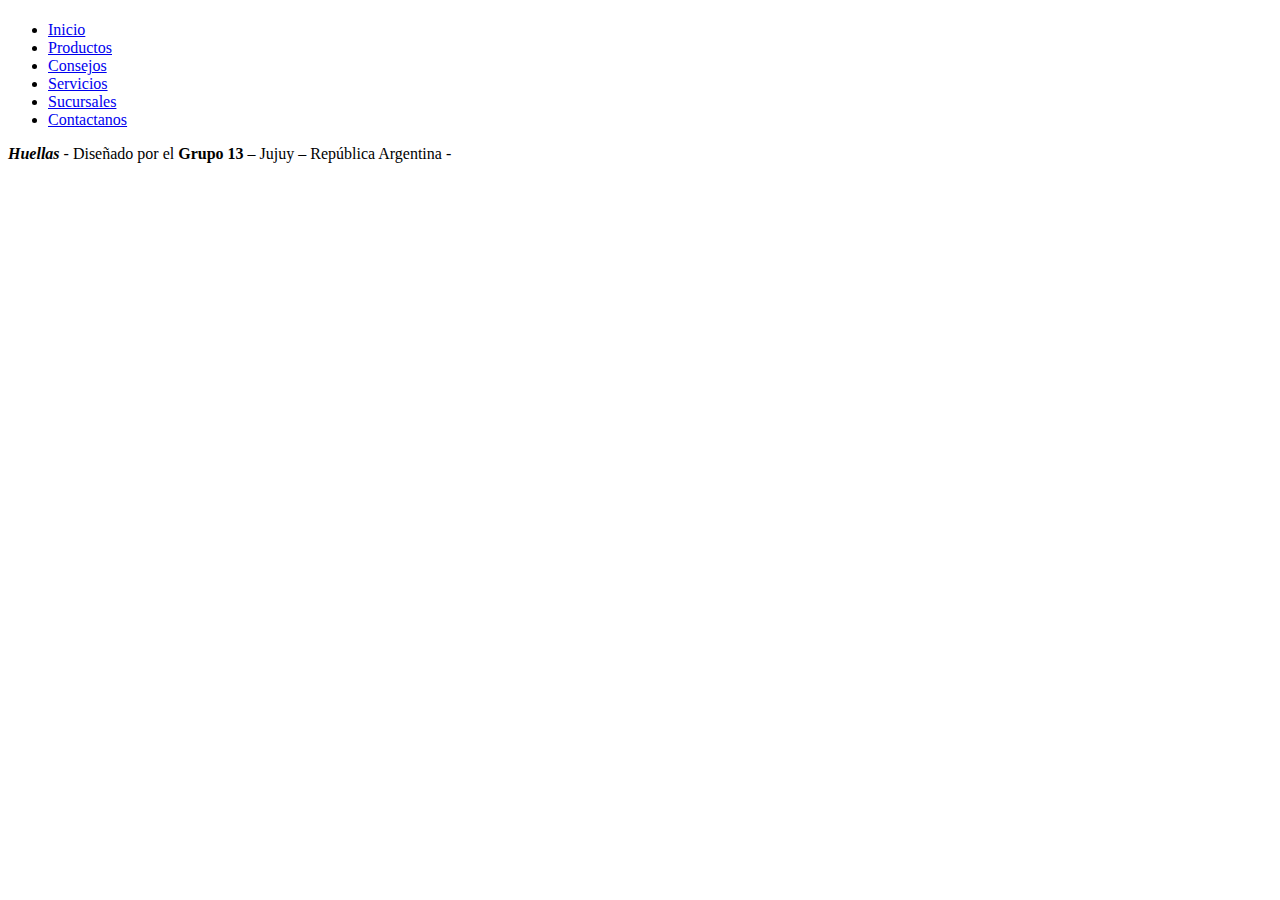
==== tp2-Grupo13/src/main/resources/templates/consejos.html @ 4ff8c5e2 "Creación de archivos HTML+seccion de navegación- Jonathan R.M" ====
<!DOCTYPE html>
<html>
<head>
<meta charset="UTF-8">
<title>Consejos de Salud</title>
</head>
<body>
	<header>
		<h1></h1>
	</header>

	<nav>
		<ul>
			<li><a href="./index.html">Inicio</a></li>
			<li><a href="./productos.html">Productos</a></li>
			<li><a href="./consejos.html">Consejos</a></li>
			<li><a href="./servicios.html">Servicios</a></li>
			<li><a href="./sucursales.html">Sucursales</a></li>
			<li><a href="./contacto.html">Contactanos</a></li>
		</ul>
	</nav>

	<section>
		
	</section>
	
	<aside>
	</aside>
	
	<footer>
		<p><strong><em>Huellas</em></strong> - Diseñado por el <strong>Grupo 13</strong> – Jujuy – República Argentina - </p>
	</footer>
</body>
</html>
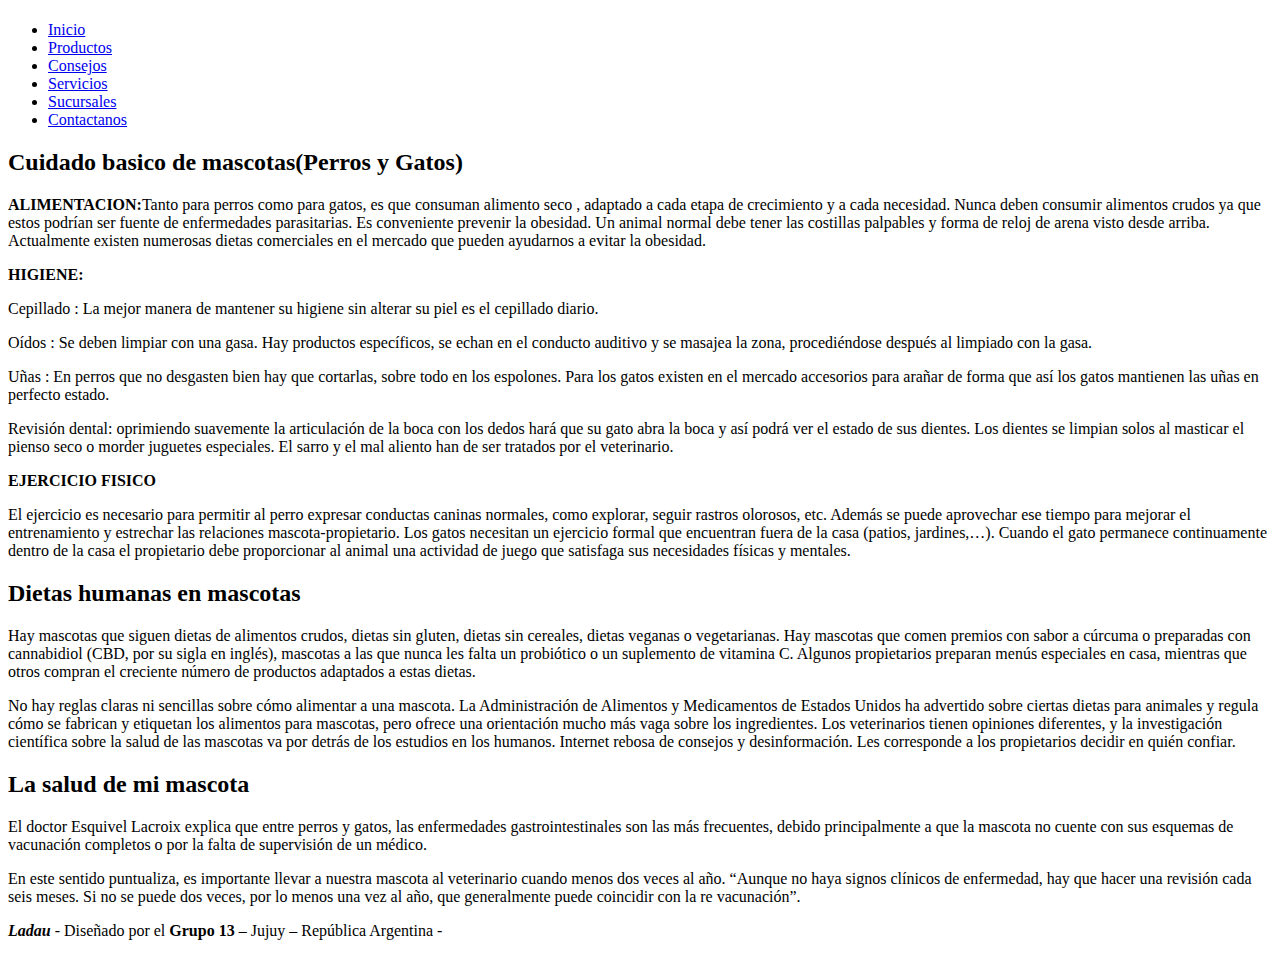
==== commit 2986a3f4: "Cambio nombre empresa,desarrollo html consejos" ====
--- a/tp2-Grupo13/src/main/resources/templates/consejos.html
+++ b/tp2-Grupo13/src/main/resources/templates/consejos.html
@@ -21,14 +21,98 @@
 	</nav>
 
 	<section>
-		
+		<article>
+			<h2>Cuidado basico de mascotas(Perros y Gatos)</h2>
+			<p>
+				<strong>ALIMENTACION:</strong>Tanto para perros como para gatos, es
+				que consuman alimento seco , adaptado a cada etapa de crecimiento y
+				a cada necesidad. Nunca deben consumir alimentos crudos ya que estos
+				podrían ser fuente de enfermedades parasitarias. Es conveniente
+				prevenir la obesidad. Un animal normal debe tener las costillas
+				palpables y forma de reloj de arena visto desde arriba. Actualmente
+				existen numerosas dietas comerciales en el mercado que pueden
+				ayudarnos a evitar la obesidad.
+			</p>
+
+			<p>
+
+				<strong>HIGIENE:</strong>
+			<p>Cepillado : La mejor manera de mantener su higiene sin alterar
+				su piel es el cepillado diario.</p>
+
+			<p>Oídos : Se deben limpiar con una gasa. Hay productos
+				específicos, se echan en el conducto auditivo y se masajea la zona,
+				procediéndose después al limpiado con la gasa.</p>
+
+			<p>Uñas : En perros que no desgasten bien hay que cortarlas,
+				sobre todo en los espolones. Para los gatos existen en el mercado
+				accesorios para arañar de forma que así los gatos mantienen las uñas
+				en perfecto estado.</p>
+
+			<p>Revisión dental: oprimiendo suavemente la articulación de la
+				boca con los dedos hará que su gato abra la boca y así podrá ver el
+				estado de sus dientes. Los dientes se limpian solos al masticar el
+				pienso seco o morder juguetes especiales. El sarro y el mal aliento
+				han de ser tratados por el veterinario.</p>
+
+
+
+			<p>
+				<strong>EJERCICIO FISICO</strong>
+			<p>El ejercicio es necesario para permitir al perro expresar
+				conductas caninas normales, como explorar, seguir rastros olorosos,
+				etc. Además se puede aprovechar ese tiempo para mejorar el
+				entrenamiento y estrechar las relaciones mascota-propietario. Los
+				gatos necesitan un ejercicio formal que encuentran fuera de la casa
+				(patios, jardines,…). Cuando el gato permanece continuamente dentro
+				de la casa el propietario debe proporcionar al animal una actividad
+				de juego que satisfaga sus necesidades físicas y mentales.</p>
+
+		</article>
+		<article>
+			<h2>Dietas humanas en mascotas</h2>
+			<p>Hay mascotas que siguen dietas de alimentos crudos, dietas sin
+				gluten, dietas sin cereales, dietas veganas o vegetarianas. Hay
+				mascotas que comen premios con sabor a cúrcuma o preparadas con
+				cannabidiol (CBD, por su sigla en inglés), mascotas a las que nunca
+				les falta un probiótico o un suplemento de vitamina C. Algunos
+				propietarios preparan menús especiales en casa, mientras que otros
+				compran el creciente número de productos adaptados a estas dietas.</p>
+			<p>No hay reglas claras ni sencillas sobre cómo alimentar a una
+				mascota. La Administración de Alimentos y Medicamentos de Estados
+				Unidos ha advertido sobre ciertas dietas para animales y regula cómo
+				se fabrican y etiquetan los alimentos para mascotas, pero ofrece una
+				orientación mucho más vaga sobre los ingredientes. Los veterinarios
+				tienen opiniones diferentes, y la investigación científica sobre la
+				salud de las mascotas va por detrás de los estudios en los humanos.
+				Internet rebosa de consejos y desinformación. Les corresponde a los
+				propietarios decidir en quién confiar.</p>
+		</article>
+
+		<article>
+			<h2>La salud de mi mascota</h2>
+			<p>El doctor Esquivel Lacroix explica que entre perros y gatos,
+				las enfermedades gastrointestinales son las más frecuentes, debido
+				principalmente a que la mascota no cuente con sus esquemas de
+				vacunación completos o por la falta de supervisión de un médico.</p>
+			<p>
+				En este sentido puntualiza, es importante llevar a nuestra
+				mascota al veterinario cuando menos dos veces al año. “Aunque no
+				haya signos clínicos de enfermedad, hay que hacer una revisión cada
+				seis meses. Si no se puede dos veces, por lo menos una vez al año,
+				que generalmente puede coincidir con la re vacunación”.</p>
+		</article>
+
+
 	</section>
-	
-	<aside>
-	</aside>
-	
+
+	<aside></aside>
+
 	<footer>
-		<p><strong><em>Huellas</em></strong> - Diseñado por el <strong>Grupo 13</strong> – Jujuy – República Argentina - </p>
+		<p>
+			<strong><em>Ladau</em></strong> - Diseñado por el <strong>Grupo
+				13</strong> – Jujuy – República Argentina -
+		</p>
 	</footer>
 </body>
 </html>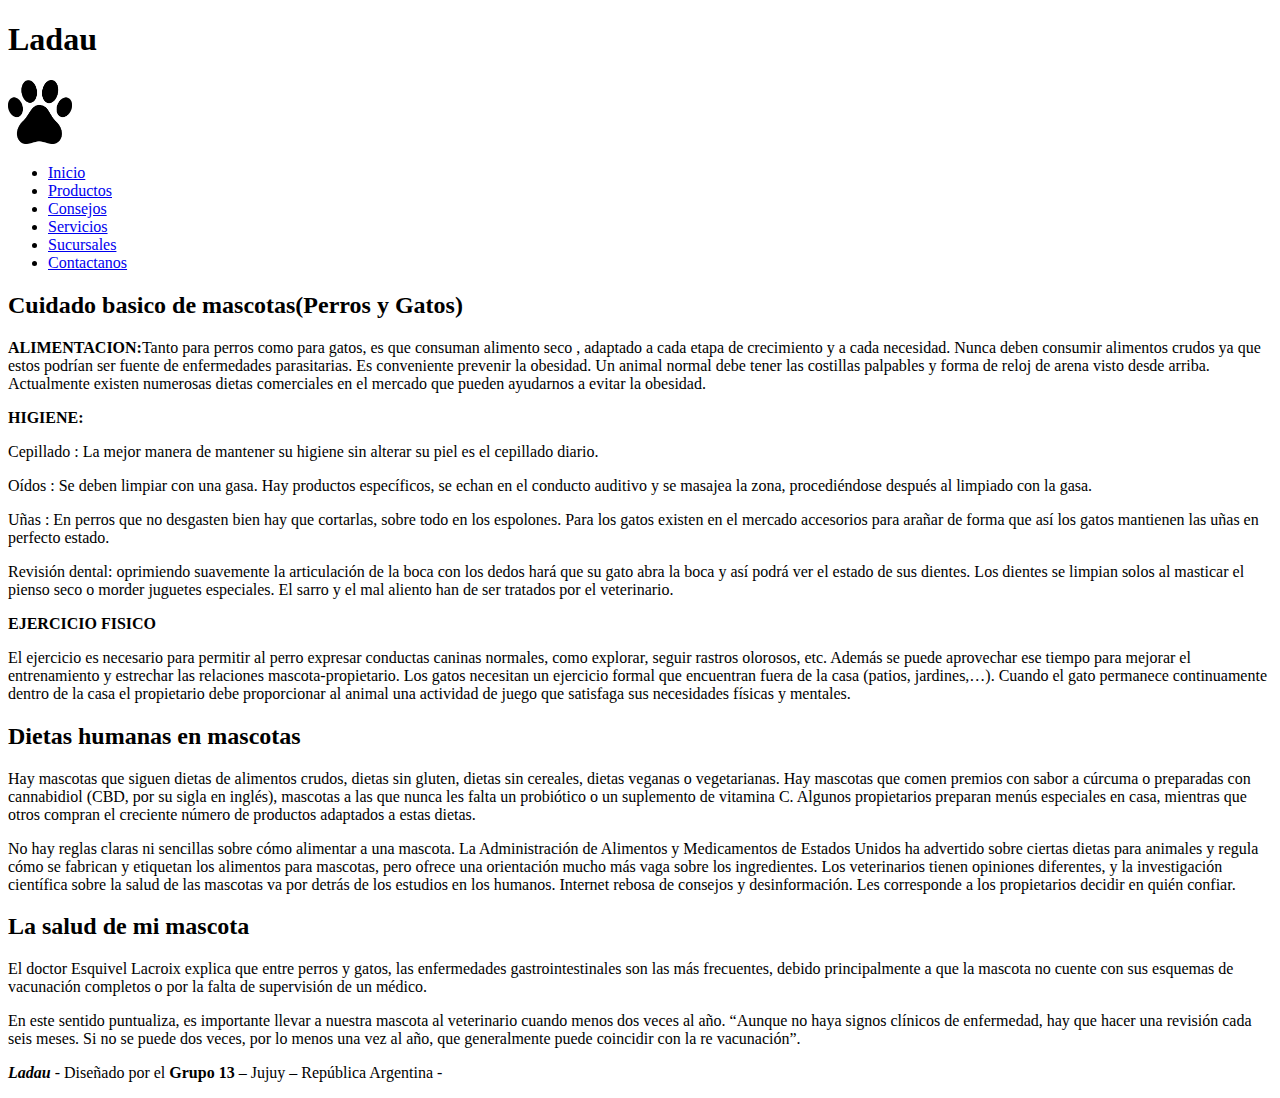
==== commit 8a8947bf: "Se agrega titulo e imagen en el HEADER" ====
--- a/tp2-Grupo13/src/main/resources/templates/consejos.html
+++ b/tp2-Grupo13/src/main/resources/templates/consejos.html
@@ -6,7 +6,8 @@
 </head>
 <body>
 	<header>
-		<h1></h1>
+		<h1>Ladau</h1>
+		<img src="../static/images/huella.png" alt="icono de las huellas de una mascota" tittle="Huella de animal" width="64" height="64">
 	</header>
 
 	<nav>
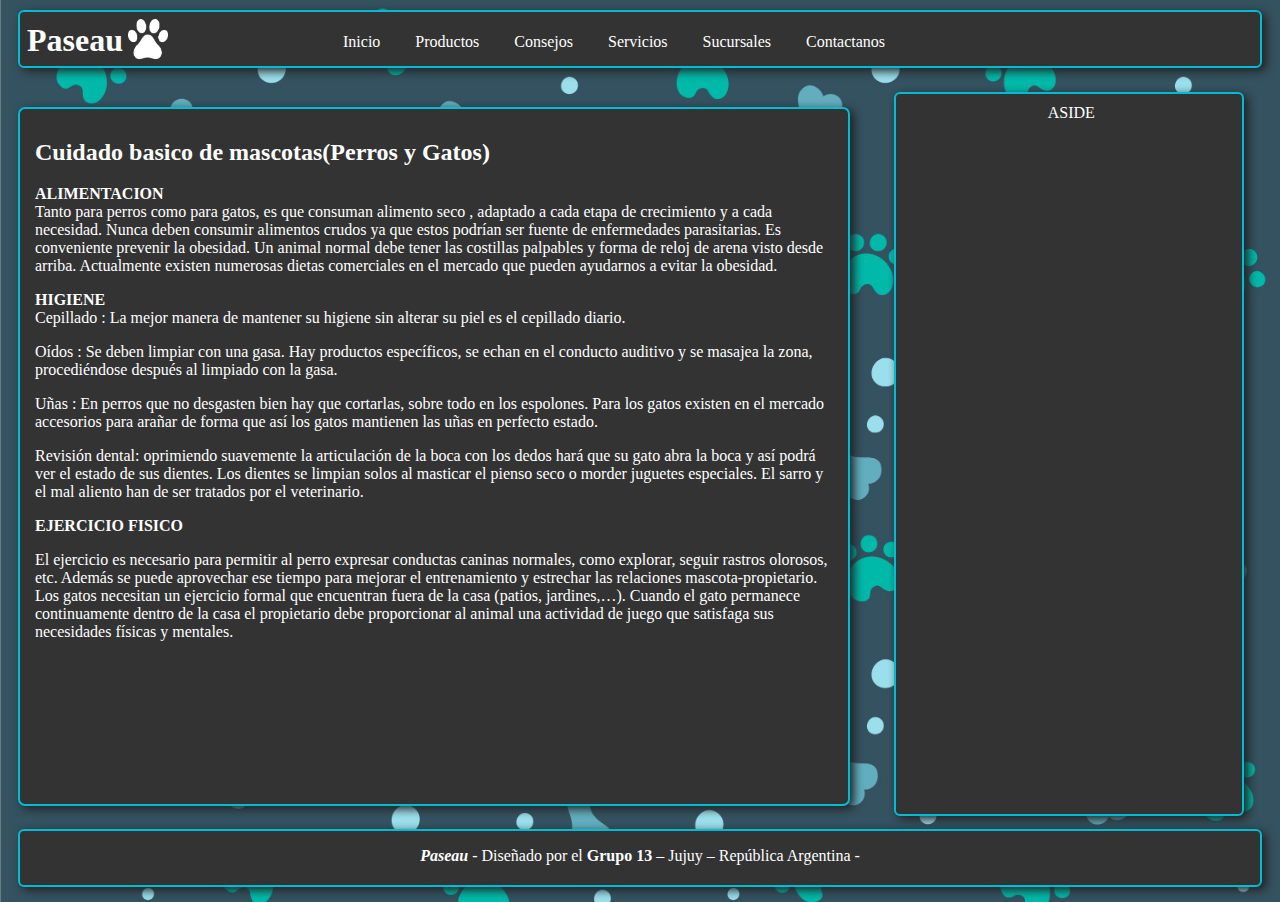
==== commit 0d4810f0: "Integración CSS en todos los HTML" ====
--- a/tp2-Grupo13/src/main/resources/templates/consejos.html
+++ b/tp2-Grupo13/src/main/resources/templates/consejos.html
@@ -3,117 +3,92 @@
 <head>
 <meta charset="UTF-8">
 <title>Consejos de Salud</title>
+<link rel="stylesheet" href="../static/css/estilo.css"/>
 </head>
 <body>
-	<header>
-		<h1>Ladau</h1>
-		<img src="../static/images/huella.png" alt="icono de las huellas de una mascota" tittle="Huella de animal" width="64" height="64">
-	</header>
 
-	<nav>
-		<ul>
-			<li><a href="./index.html">Inicio</a></li>
-			<li><a href="./productos.html">Productos</a></li>
-			<li><a href="./consejos.html">Consejos</a></li>
-			<li><a href="./servicios.html">Servicios</a></li>
-			<li><a href="./sucursales.html">Sucursales</a></li>
-			<li><a href="./contacto.html">Contactanos</a></li>
-		</ul>
-	</nav>
+	<div class="grid-container">
+	<div class="grid-item grid-header">
+		<div id="logo">
+			<h1 id="tituloh">Paseau</h1>
+			<img id="huella" src="../static/images/huella.png">
+			
+				<nav>
+				<ul>
+				<li><a  class="active" href="./index.html">Inicio</a></li>
+				<li><a href="./productos.html">Productos</a></li>
+				<li><a href="./consejos.html">Consejos</a></li>
+				<li><a href="./servicios.html">Servicios</a></li>
+				<li><a href="./sucursales.html">Sucursales</a></li>
+				<li><a href="./contacto.html">Contactanos</a></li>
+			</ul>
+			</nav>
+		</div>
+	</div>
 
-	<section>
-		<article>
-			<h2>Cuidado basico de mascotas(Perros y Gatos)</h2>
-			<p>
-				<strong>ALIMENTACION:</strong>Tanto para perros como para gatos, es
-				que consuman alimento seco , adaptado a cada etapa de crecimiento y
-				a cada necesidad. Nunca deben consumir alimentos crudos ya que estos
-				podrían ser fuente de enfermedades parasitarias. Es conveniente
-				prevenir la obesidad. Un animal normal debe tener las costillas
-				palpables y forma de reloj de arena visto desde arriba. Actualmente
-				existen numerosas dietas comerciales en el mercado que pueden
-				ayudarnos a evitar la obesidad.
-			</p>
+	<div class="grid-item grid-main">
+		<section class="article-consejos">
+			<article >
+				<h2>Cuidado basico de mascotas(Perros y Gatos)</h2>
+				<p>
+					<strong>ALIMENTACION</strong><br>Tanto para perros como para gatos, es
+					que consuman alimento seco , adaptado a cada etapa de crecimiento y
+					a cada necesidad. Nunca deben consumir alimentos crudos ya que estos
+					podrían ser fuente de enfermedades parasitarias. Es conveniente
+					prevenir la obesidad. Un animal normal debe tener las costillas
+					palpables y forma de reloj de arena visto desde arriba. Actualmente
+					existen numerosas dietas comerciales en el mercado que pueden
+					ayudarnos a evitar la obesidad.
+				</p>
+	
+				<p>
+	
+					
+				<p><strong>HIGIENE</strong><br>
+					Cepillado : La mejor manera de mantener su higiene sin alterar
+					su piel es el cepillado diario.
+	
+				<p>Oídos : Se deben limpiar con una gasa. Hay productos
+					específicos, se echan en el conducto auditivo y se masajea la zona,
+					procediéndose después al limpiado con la gasa.</p>
+	
+				<p>Uñas : En perros que no desgasten bien hay que cortarlas,
+					sobre todo en los espolones. Para los gatos existen en el mercado
+					accesorios para arañar de forma que así los gatos mantienen las uñas
+					en perfecto estado.</p>
+	
+				<p>Revisión dental: oprimiendo suavemente la articulación de la
+					boca con los dedos hará que su gato abra la boca y así podrá ver el
+					estado de sus dientes. Los dientes se limpian solos al masticar el
+					pienso seco o morder juguetes especiales. El sarro y el mal aliento
+					han de ser tratados por el veterinario.</p>
+	
+	
+	
+				<p>
+					<strong>EJERCICIO FISICO</strong>
+				<p>El ejercicio es necesario para permitir al perro expresar
+					conductas caninas normales, como explorar, seguir rastros olorosos,
+					etc. Además se puede aprovechar ese tiempo para mejorar el
+					entrenamiento y estrechar las relaciones mascota-propietario. Los
+					gatos necesitan un ejercicio formal que encuentran fuera de la casa
+					(patios, jardines,…). Cuando el gato permanece continuamente dentro
+					de la casa el propietario debe proporcionar al animal una actividad
+					de juego que satisfaga sus necesidades físicas y mentales.</p>
+	
+			</article>
+		
+	
+		</section>
+	</div>
 
-			<p>
+		<div class="grid-item grid-aside">
+			<div class="aside-text">ASIDE</div>
+ 		</div>
+			<div class="grid-item grid-footer">
+				<p><strong><em>Paseau</em></strong> - Diseñado por el <strong>Grupo 13</strong> – Jujuy – República Argentina - </p>
+				</div>
 
-				<strong>HIGIENE:</strong>
-			<p>Cepillado : La mejor manera de mantener su higiene sin alterar
-				su piel es el cepillado diario.</p>
-
-			<p>Oídos : Se deben limpiar con una gasa. Hay productos
-				específicos, se echan en el conducto auditivo y se masajea la zona,
-				procediéndose después al limpiado con la gasa.</p>
-
-			<p>Uñas : En perros que no desgasten bien hay que cortarlas,
-				sobre todo en los espolones. Para los gatos existen en el mercado
-				accesorios para arañar de forma que así los gatos mantienen las uñas
-				en perfecto estado.</p>
-
-			<p>Revisión dental: oprimiendo suavemente la articulación de la
-				boca con los dedos hará que su gato abra la boca y así podrá ver el
-				estado de sus dientes. Los dientes se limpian solos al masticar el
-				pienso seco o morder juguetes especiales. El sarro y el mal aliento
-				han de ser tratados por el veterinario.</p>
-
-
-
-			<p>
-				<strong>EJERCICIO FISICO</strong>
-			<p>El ejercicio es necesario para permitir al perro expresar
-				conductas caninas normales, como explorar, seguir rastros olorosos,
-				etc. Además se puede aprovechar ese tiempo para mejorar el
-				entrenamiento y estrechar las relaciones mascota-propietario. Los
-				gatos necesitan un ejercicio formal que encuentran fuera de la casa
-				(patios, jardines,…). Cuando el gato permanece continuamente dentro
-				de la casa el propietario debe proporcionar al animal una actividad
-				de juego que satisfaga sus necesidades físicas y mentales.</p>
-
-		</article>
-		<article>
-			<h2>Dietas humanas en mascotas</h2>
-			<p>Hay mascotas que siguen dietas de alimentos crudos, dietas sin
-				gluten, dietas sin cereales, dietas veganas o vegetarianas. Hay
-				mascotas que comen premios con sabor a cúrcuma o preparadas con
-				cannabidiol (CBD, por su sigla en inglés), mascotas a las que nunca
-				les falta un probiótico o un suplemento de vitamina C. Algunos
-				propietarios preparan menús especiales en casa, mientras que otros
-				compran el creciente número de productos adaptados a estas dietas.</p>
-			<p>No hay reglas claras ni sencillas sobre cómo alimentar a una
-				mascota. La Administración de Alimentos y Medicamentos de Estados
-				Unidos ha advertido sobre ciertas dietas para animales y regula cómo
-				se fabrican y etiquetan los alimentos para mascotas, pero ofrece una
-				orientación mucho más vaga sobre los ingredientes. Los veterinarios
-				tienen opiniones diferentes, y la investigación científica sobre la
-				salud de las mascotas va por detrás de los estudios en los humanos.
-				Internet rebosa de consejos y desinformación. Les corresponde a los
-				propietarios decidir en quién confiar.</p>
-		</article>
-
-		<article>
-			<h2>La salud de mi mascota</h2>
-			<p>El doctor Esquivel Lacroix explica que entre perros y gatos,
-				las enfermedades gastrointestinales son las más frecuentes, debido
-				principalmente a que la mascota no cuente con sus esquemas de
-				vacunación completos o por la falta de supervisión de un médico.</p>
-			<p>
-				En este sentido puntualiza, es importante llevar a nuestra
-				mascota al veterinario cuando menos dos veces al año. “Aunque no
-				haya signos clínicos de enfermedad, hay que hacer una revisión cada
-				seis meses. Si no se puede dos veces, por lo menos una vez al año,
-				que generalmente puede coincidir con la re vacunación”.</p>
-		</article>
-
-
-	</section>
-
-	<aside></aside>
-
-	<footer>
-		<p>
-			<strong><em>Ladau</em></strong> - Diseñado por el <strong>Grupo
-				13</strong> – Jujuy – República Argentina -
-		</p>
-	</footer>
+			</div>
 </body>
 </html>--- a/tp2-Grupo13/src/main/resources/static/css/estilo.css
+++ b/tp2-Grupo13/src/main/resources/static/css/estilo.css
@@ -0,0 +1,306 @@
+/* =================ESTILO GENERAL ===========*/
+body{
+    
+    /* background: linear-gradient(#00838F,#00BCD4); */
+
+    background-image: url(../images/wallpaper.jpg);
+    background-size: cover;
+}
+
+.grid-container{
+    color: white;
+    
+    margin: 10px;
+    display:grid;
+    grid-template-areas: 
+    "header header header"
+    "main main aside"
+    "main main aside"
+    "main main aside"
+    "main main aside"
+    "footer footer footer"
+    ;
+
+    grid-template-rows: repeat(auto-fill,1fr);
+    height:98vh;
+    grid-gap: 7px;
+    
+}
+
+
+.grid-item{
+        SIN UTILIZAR(?)    
+}
+
+.grid-header{
+    border: 2px solid #00BCD4;
+    background-color: #333;
+    border-radius: 6px;
+    grid-area: header;
+    height: 6vh;
+    box-shadow: 4px 3px 10px 0 #212121;
+}
+
+.grid-main{
+    position: relative;
+    top: 12px;
+    /* box-shadow: 4px 3px 10px 0 #212121; */
+    border-radius: 6px;
+    /* background-color: #333; */
+    grid-area: main;
+    height: 80vh;
+    width: 65vw;
+    
+}
+
+.grid-aside{
+    border: 2px solid #00BCD4;
+    position: relative;
+    top: 12px;
+    box-shadow: 4px 3px 10px 0 #212121;
+    background-color: #333;
+    grid-area: aside;
+    border-radius: 6px;
+    height: 80vh;
+    width: 27vw;
+    
+}
+
+.grid-footer{
+    border: 2px solid #00BCD4;
+    box-shadow: 4px 3px 10px 0 #212121;
+    border-radius: 6px;
+    background-color: #333;
+    grid-area: footer;
+    height:6vh;
+    text-align: center;
+    
+}
+
+
+.aside-text{
+    padding: 10px 5px 0 10px;
+    text-align: center;
+}
+/*==================================================*/
+
+/* ================BARRA DE NAVEGACION==============*/
+#logo {
+	color: white;
+	height:6vh;
+	display:flex;
+}
+#tituloh{
+    padding:10px 0px 10px 7px;
+    margin:0;   
+}
+#huella{
+	width: 40px;
+	height: 40px;
+	position: relative;
+	top: 7px;
+	left: 5px;
+}
+
+nav {
+    
+    position: relative;
+    width: 200 px;
+    left: 170px;    
+}
+
+nav ul {
+    
+	list-style: none;
+	margin: 0;
+	padding: 0;
+	display: flex;
+	
+	
+	
+}
+ul{
+    height:100%;
+}
+
+nav li {
+	margin-right: 15px;
+}
+
+nav a {
+		display: block;
+		color: white;
+		text-align: center;
+		padding: 10px 10px 10px 10px;
+		text-decoration: none;
+		position:relative;
+		top: 20%; 
+        transition-property: background;
+        transition-duration: .7s; 
+        height:25px;
+        border-top-left-radius: 5px;
+        border-top-right-radius: 5px;
+}
+
+li a:hover {
+    transition-property: background;
+    transition-duration: .7s;
+  background-color: #00BCD4;
+  height: 25px;
+}
+/*====================================================*/
+
+/*======================ESTILO INDEX==================*/
+
+.section-index{
+   margin-top: 20px;
+}
+.article-index{
+    box-shadow: 4px 3px 10px 0 #212121;
+    background-color: #333;
+    margin-bottom: 20px;
+    padding: 10px;
+    border: 2px solid #00BCD4;
+    border-radius: 7px;
+    height: 200px;
+    display: flex;
+}
+
+.index-image{
+    margin-top: 10px;
+    border-radius: 5px;
+    width: 220px;
+    height: 180px;
+}
+.index-article-text{
+    
+    padding: 10px;
+}
+/*=================ESTILO PRODUCTOS========================*/
+
+
+.galeria-productos{
+    list-style: none;
+    height: 75vh;
+    border-radius: 7px;
+    box-shadow: 4px 3px 10px 0 #212121;
+    border: 2px solid #00BCD4;
+    background-color: #333;
+    display: grid;
+    grid-template-columns: 1fr 1fr;
+    grid-template-rows: 1fr 1fr ;
+    margin-top: 30px;
+    padding:0;
+}
+
+.productos-image{
+    margin: 30px 10px 15px 10px;
+    border-radius: 5px;
+    width: 200px;
+    height: 200px;
+    transition-property: filter;
+    transition-duration: .5s;
+    
+    
+}
+
+.productos-image:hover{
+    filter: sepia(2);
+    transition-duration: 1s;
+    cursor:pointer;
+}
+
+/*======================================================*/
+
+/*====================ESTILO CONSEJOS===================*/
+.article-consejos{
+    height: 75vh;
+    border-radius: 7px;
+    box-shadow: 4px 3px 10px 0 #212121;
+    border: 2px solid #00BCD4;
+    background-color: #333;
+    display: grid;
+    grid-template-columns: 1fr;
+    grid-template-rows: 1fr;
+    margin-top: 15px;
+    padding: 10px;
+    padding-left: 15px;;
+}
+
+
+/*==================ESTILO CONTACTANOS======================*/
+.formulario-contacto{
+    height: 75vh;
+    border-radius: 7px;
+    box-shadow: 4px 3px 10px 0 #212121;
+    border: 2px solid #00BCD4;
+    background-color: #333;
+    display: grid;
+    grid-template-columns: 1fr;
+    grid-template-rows: 1fr;
+    margin-top: 15px;
+    padding: 10px;
+    padding-left: 15px;;
+}
+
+/*=======================================================*/
+
+/*=================ESTILO SUCURSALES======================*/
+.section-sucursales{
+    height: 75vh;
+    border-radius: 7px;
+    box-shadow: 4px 3px 10px 0 #212121;
+    border: 2px solid #00BCD4;
+    background-color: #333;
+    display: grid;
+    grid-template-columns: 1fr 1fr 1fr;
+    grid-template-rows: 1fr 1fr 1fr;
+    margin-top: 15px;
+    padding: 10px;
+    padding-left: 15px;;
+
+   
+}
+
+
+
+.section-sucursales-ul{
+    list-style: none;
+    height: 60vh;
+    border-radius: 7px;
+    display: grid;
+    grid-template-columns: 1fr 1fr 1fr;
+    grid-template-rows: 1fr 1fr 1fr;
+    margin-top: 30px;
+    padding:0;
+    text-align: center;
+    position: relative;
+    
+
+
+}
+
+.sucursales-image{
+    width: 100px;
+    height: 100px;
+    background-color: #333;
+    margin-bottom: 10px;
+    
+}
+
+/*==========================================================*/
+
+/*========================ESTILO SERVICIOS===================*/
+.section-paseos{
+    height: 75vh;
+    border-radius: 7px;
+    box-shadow: 4px 3px 10px 0 #212121;
+    border: 2px solid #00BCD4;
+    background-color: #333;
+    display: grid;
+    grid-template-columns: 1fr 1fr 1fr;
+    grid-template-rows: 1fr 1fr 1fr;
+    margin-top: 15px;
+    padding: 10px;
+    padding-left: 15px;;
+}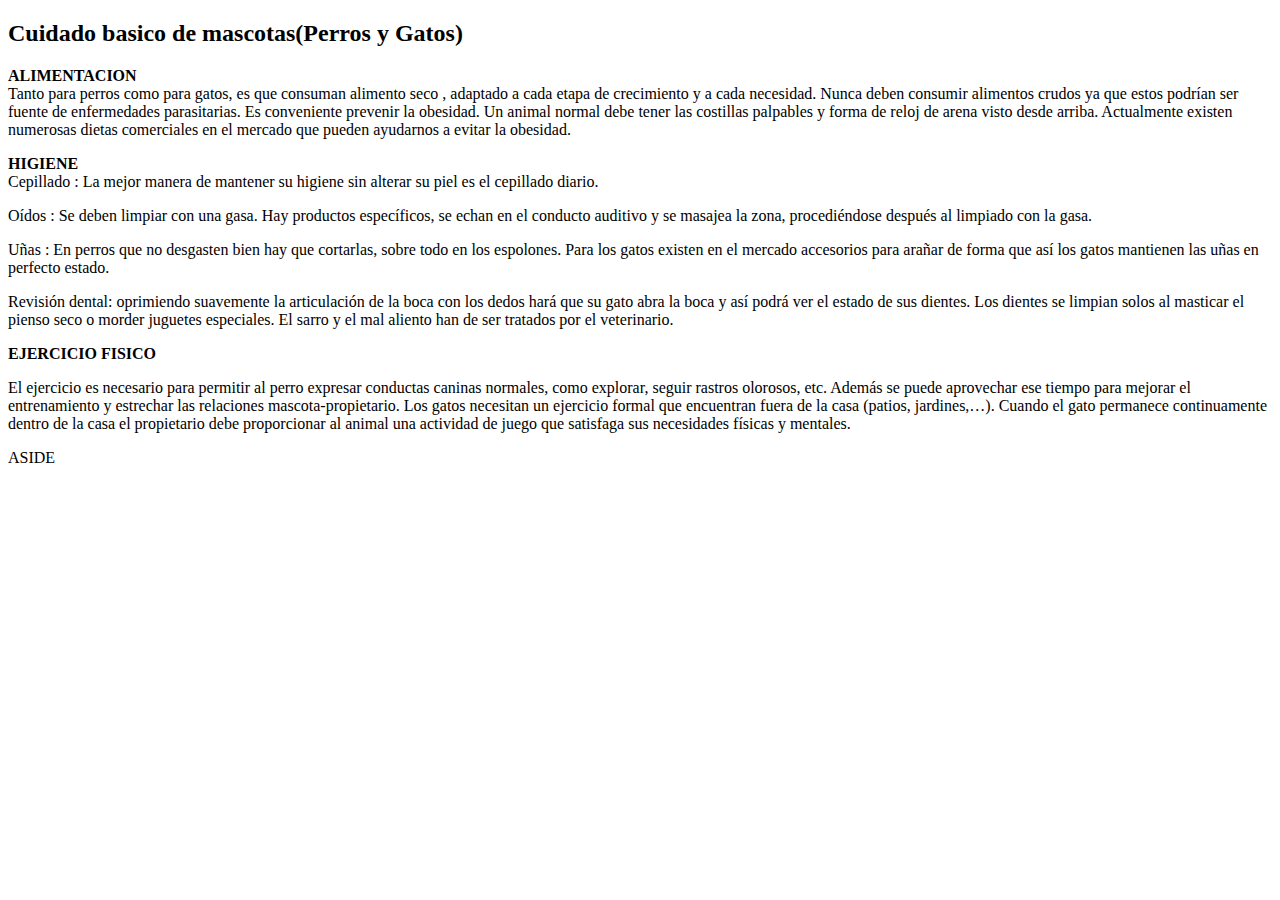
==== commit 6d653cbb: "Integración controller basico,layouts" ====
--- a/tp2-Grupo13/src/main/resources/templates/consejos.html
+++ b/tp2-Grupo13/src/main/resources/templates/consejos.html
@@ -1,31 +1,17 @@
 <!DOCTYPE html>
-<html>
+<html xmlns:th="http://thymeleaf.org" lang="es">
 <head>
 <meta charset="UTF-8">
 <title>Consejos de Salud</title>
-<link rel="stylesheet" href="../static/css/estilo.css"/>
+<link rel="stylesheet" th:href="@{/css/estilo.css}"/>
 </head>
 <body>
 
 	<div class="grid-container">
-	<div class="grid-item grid-header">
-		<div id="logo">
-			<h1 id="tituloh">Paseau</h1>
-			<img id="huella" src="../static/images/huella.png">
-			
-				<nav>
-				<ul>
-				<li><a  class="active" href="./index.html">Inicio</a></li>
-				<li><a href="./productos.html">Productos</a></li>
-				<li><a href="./consejos.html">Consejos</a></li>
-				<li><a href="./servicios.html">Servicios</a></li>
-				<li><a href="./sucursales.html">Sucursales</a></li>
-				<li><a href="./contacto.html">Contactanos</a></li>
-			</ul>
-			</nav>
-		</div>
-	</div>
-
+	 <div class="grid-item grid-header">
+              	<header th:replace="~{layouts/header :: header}">
+              	</header>
+              	</div>
 	<div class="grid-item grid-main">
 		<section class="article-consejos">
 			<article >
@@ -85,10 +71,9 @@
 		<div class="grid-item grid-aside">
 			<div class="aside-text">ASIDE</div>
  		</div>
-			<div class="grid-item grid-footer">
-				<p><strong><em>Paseau</em></strong> - Diseñado por el <strong>Grupo 13</strong> – Jujuy – República Argentina - </p>
-				</div>
-
-			</div>
+			 <div class="grid-item grid-footer">
+                <footer th:replace="layouts/footer :: footer">
+                </footer>
+                </div>
 </body>
 </html>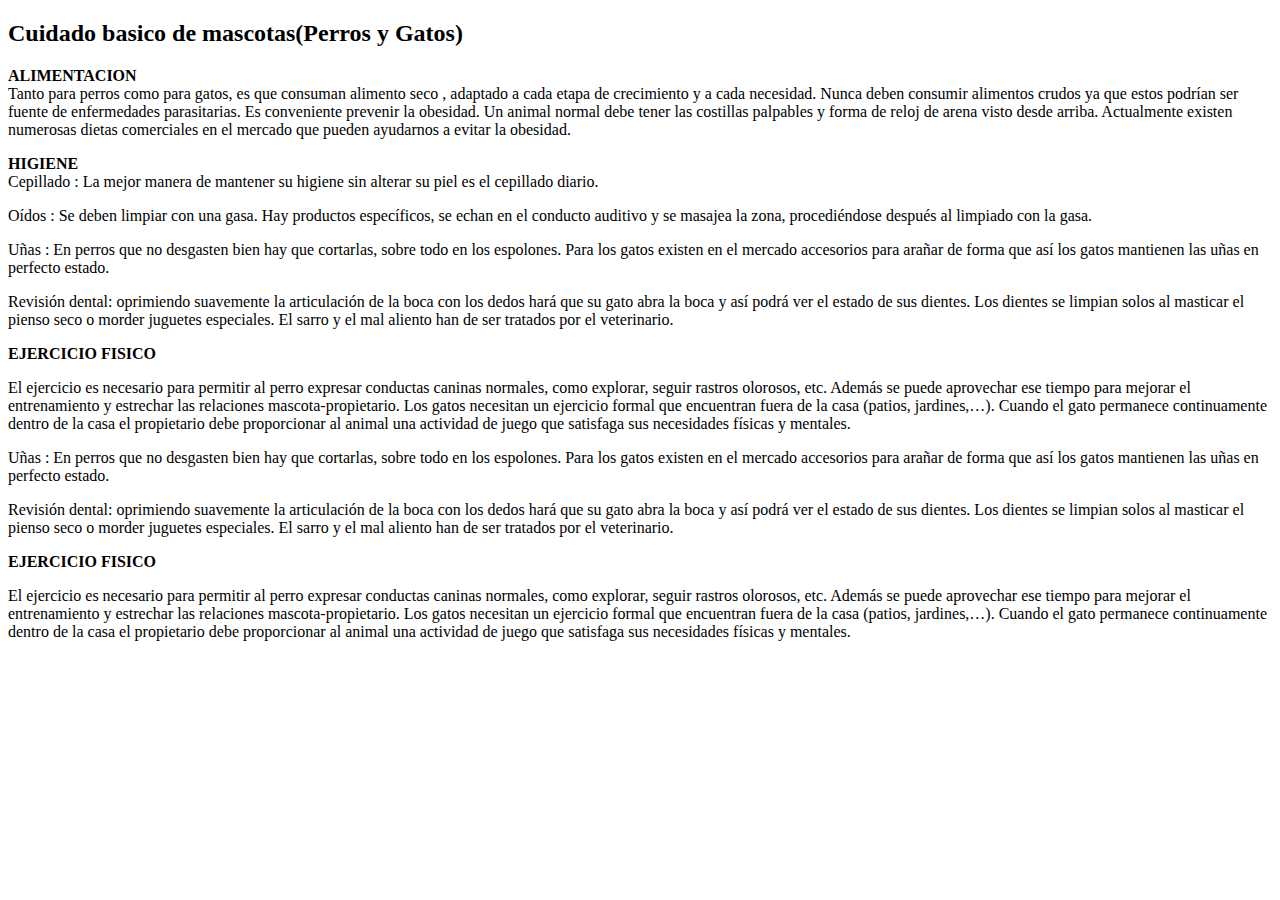
==== commit 03fa32be: "Integración bootstrap,responsividad en index,consejos" ====
--- a/tp2-Grupo13/src/main/resources/templates/consejos.html
+++ b/tp2-Grupo13/src/main/resources/templates/consejos.html
@@ -1,79 +1,140 @@
 <!DOCTYPE html>
-<html xmlns:th="http://thymeleaf.org" lang="es">
+<html xmlns:th="http://www.thymeleaf.org" lang="es">
 <head>
 <meta charset="UTF-8">
-<title>Consejos de Salud</title>
-<link rel="stylesheet" th:href="@{/css/estilo.css}"/>
+
+<meta name="viewport" content="width=device-width, initial-scale=1.0">
+
+<!--  LINK PARA AGREGAR ARCHIVO CSS -->
+<link rel="stylesheet" th:href="@{/css/estilo.css}" />
+<!--  LINK PARA AGREGAR BOOTSTRAP -->
+<link rel="stylesheet" type="text/css"
+	th:href="@{/webjars/bootstrap/5.2.3/css/bootstrap.min.css}">
+
+<title>Inicio</title>
 </head>
 <body>
 
-	<div class="grid-container">
-	 <div class="grid-item grid-header">
-              	<header th:replace="~{layouts/header :: header}">
-              	</header>
-              	</div>
-	<div class="grid-item grid-main">
-		<section class="article-consejos">
-			<article >
-				<h2>Cuidado basico de mascotas(Perros y Gatos)</h2>
-				<p>
-					<strong>ALIMENTACION</strong><br>Tanto para perros como para gatos, es
-					que consuman alimento seco , adaptado a cada etapa de crecimiento y
-					a cada necesidad. Nunca deben consumir alimentos crudos ya que estos
-					podrían ser fuente de enfermedades parasitarias. Es conveniente
-					prevenir la obesidad. Un animal normal debe tener las costillas
-					palpables y forma de reloj de arena visto desde arriba. Actualmente
-					existen numerosas dietas comerciales en el mercado que pueden
-					ayudarnos a evitar la obesidad.
-				</p>
-	
-				<p>
-	
-					
-				<p><strong>HIGIENE</strong><br>
-					Cepillado : La mejor manera de mantener su higiene sin alterar
-					su piel es el cepillado diario.
-	
-				<p>Oídos : Se deben limpiar con una gasa. Hay productos
-					específicos, se echan en el conducto auditivo y se masajea la zona,
-					procediéndose después al limpiado con la gasa.</p>
-	
-				<p>Uñas : En perros que no desgasten bien hay que cortarlas,
-					sobre todo en los espolones. Para los gatos existen en el mercado
-					accesorios para arañar de forma que así los gatos mantienen las uñas
-					en perfecto estado.</p>
-	
-				<p>Revisión dental: oprimiendo suavemente la articulación de la
-					boca con los dedos hará que su gato abra la boca y así podrá ver el
-					estado de sus dientes. Los dientes se limpian solos al masticar el
-					pienso seco o morder juguetes especiales. El sarro y el mal aliento
-					han de ser tratados por el veterinario.</p>
-	
-	
-	
-				<p>
-					<strong>EJERCICIO FISICO</strong>
-				<p>El ejercicio es necesario para permitir al perro expresar
-					conductas caninas normales, como explorar, seguir rastros olorosos,
-					etc. Además se puede aprovechar ese tiempo para mejorar el
-					entrenamiento y estrechar las relaciones mascota-propietario. Los
-					gatos necesitan un ejercicio formal que encuentran fuera de la casa
-					(patios, jardines,…). Cuando el gato permanece continuamente dentro
-					de la casa el propietario debe proporcionar al animal una actividad
-					de juego que satisfaga sus necesidades físicas y mentales.</p>
-	
-			</article>
-		
-	
-		</section>
+	<div class="container-fluid">
+
+		<!-- 			<div class="col-lg-12 grid-header"> -->
+		<header th:replace="/layouts/header :: header"> </header>
+		<!-- 			</div> -->
+
+		<div class="row m-3">
+
+			<!-- INICIO DEL MAIN -->
+			<main class="col-lg-8  col-sm-12 col-md-12 me-auto grid-main mt-4">
+
+				<!-- INICIO DEL SECTION -->
+				<section
+					class="bg-dark text-light section-index article-consejos p-3">
+					<article>
+						<h2>Cuidado basico de mascotas(Perros y Gatos)</h2>
+						<p>
+							<strong>ALIMENTACION</strong><br>Tanto para perros como para
+							gatos, es que consuman alimento seco , adaptado a cada etapa de
+							crecimiento y a cada necesidad. Nunca deben consumir alimentos
+							crudos ya que estos podrían ser fuente de enfermedades
+							parasitarias. Es conveniente prevenir la obesidad. Un animal
+							normal debe tener las costillas palpables y forma de reloj de
+							arena visto desde arriba. Actualmente existen numerosas dietas
+							comerciales en el mercado que pueden ayudarnos a evitar la
+							obesidad.
+						</p>
+
+						<p>
+						<p>
+							<strong>HIGIENE</strong><br> Cepillado : La mejor manera de
+							mantener su higiene sin alterar su piel es el cepillado diario.
+						<p>Oídos : Se deben limpiar con una gasa. Hay productos
+							específicos, se echan en el conducto auditivo y se masajea la
+							zona, procediéndose después al limpiado con la gasa.</p>
+
+						<p>Uñas : En perros que no desgasten bien hay que cortarlas,
+							sobre todo en los espolones. Para los gatos existen en el mercado
+							accesorios para arañar de forma que así los gatos mantienen las
+							uñas en perfecto estado.</p>
+
+						<p>Revisión dental: oprimiendo suavemente la articulación de
+							la boca con los dedos hará que su gato abra la boca y así podrá
+							ver el estado de sus dientes. Los dientes se limpian solos al
+							masticar el pienso seco o morder juguetes especiales. El sarro y
+							el mal aliento han de ser tratados por el veterinario.</p>
+
+
+
+						<p>
+							<strong>EJERCICIO FISICO</strong>
+						<p>El ejercicio es necesario para permitir al perro expresar
+							conductas caninas normales, como explorar, seguir rastros
+							olorosos, etc. Además se puede aprovechar ese tiempo para mejorar
+							el entrenamiento y estrechar las relaciones mascota-propietario.
+							Los gatos necesitan un ejercicio formal que encuentran fuera de
+							la casa (patios, jardines,…). Cuando el gato permanece
+							continuamente dentro de la casa el propietario debe proporcionar
+							al animal una actividad de juego que satisfaga sus necesidades
+							físicas y mentales.</p>
+
+					</article>
+
+
+				</section>
+				<!-- FIN DEL SECTION -->
+			</main>
+			<!-- FIN DEL MAIN -->
+
+
+			<div class="col-lg-3 col-md-12  col-sm-12 mt-5 ms-auto">
+				<aside class="mt-5  bg-dark grid-aside text-light p-4 ">
+					<p>Uñas : En perros que no desgasten bien hay que cortarlas,
+						sobre todo en los espolones. Para los gatos existen en el mercado
+						accesorios para arañar de forma que así los gatos mantienen las
+						uñas en perfecto estado.</p>
+
+					<p>Revisión dental: oprimiendo suavemente la articulación de la
+						boca con los dedos hará que su gato abra la boca y así podrá ver
+						el estado de sus dientes. Los dientes se limpian solos al masticar
+						el pienso seco o morder juguetes especiales. El sarro y el mal
+						aliento han de ser tratados por el veterinario.</p>
+
+
+
+					<p>
+						<strong>EJERCICIO FISICO</strong>
+					<p>El ejercicio es necesario para permitir al perro expresar
+						conductas caninas normales, como explorar, seguir rastros
+						olorosos, etc. Además se puede aprovechar ese tiempo para mejorar
+						el entrenamiento y estrechar las relaciones mascota-propietario.
+						Los gatos necesitan un ejercicio formal que encuentran fuera de la
+						casa (patios, jardines,…). Cuando el gato permanece continuamente
+						dentro de la casa el propietario debe proporcionar al animal una
+						actividad de juego que satisfaga sus necesidades físicas y
+						mentales.</p>
+				</aside>
+			</div>
+
+		</div>
+
+		<!-- 			<div class="col-12 text-light bg-dark mt-5 grid-footer "> -->
+		<footer th:replace="/layouts/footer :: footer"> </footer>
+		<!-- 			</div> -->
+
+
+
 	</div>
 
-		<div class="grid-item grid-aside">
-			<div class="aside-text">ASIDE</div>
- 		</div>
-			 <div class="grid-item grid-footer">
-                <footer th:replace="layouts/footer :: footer">
-                </footer>
-                </div>
+	<script type="text/javascript"
+		th:src="@{/webjars/jquery/3.6.0/jquery.min.js}"></script>
+	<script type="text/javascript"
+		th:src="@{/webjars/popper.js/2.9.3/umd/popper.min.js}"></script>
+	<script type="text/javascript"
+		th:src="@{/webjars/bootstrap/5.2.3/js/bootstrap.min.js}"></script>
+
+
+
 </body>
-</html>+</html>
+
+
+
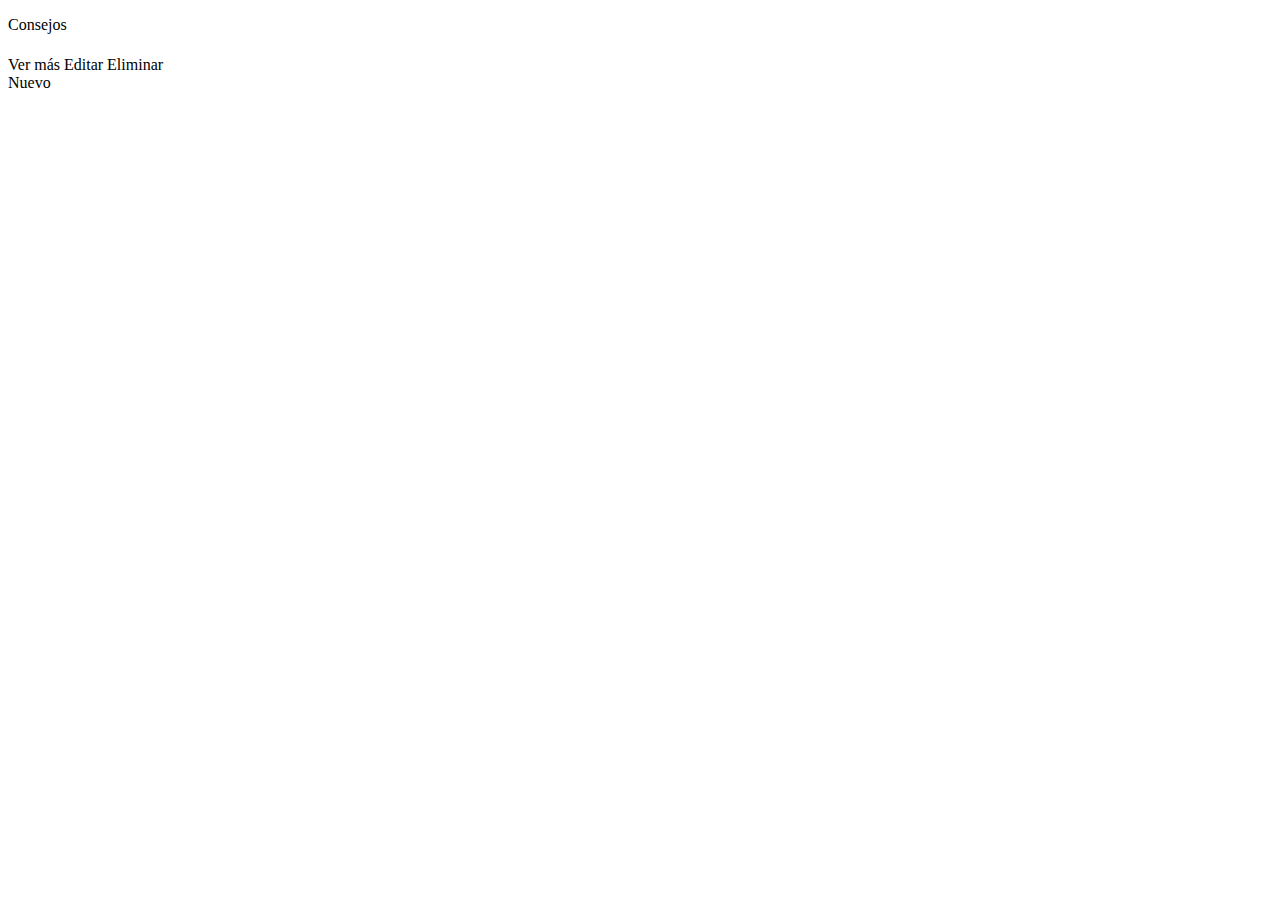
==== commit 3a685c38: "Eliminacion de codigo comentado" ====
--- a/tp2-Grupo13/src/main/resources/templates/consejos.html
+++ b/tp2-Grupo13/src/main/resources/templates/consejos.html
@@ -1,140 +1,90 @@
-<!DOCTYPE html>
-<html xmlns:th="http://www.thymeleaf.org" lang="es">
-<head>
-<meta charset="UTF-8">
-
-<meta name="viewport" content="width=device-width, initial-scale=1.0">
-
-<!--  LINK PARA AGREGAR ARCHIVO CSS -->
-<link rel="stylesheet" th:href="@{/css/estilo.css}" />
-<!--  LINK PARA AGREGAR BOOTSTRAP -->
-<link rel="stylesheet" type="text/css"
-	th:href="@{/webjars/bootstrap/5.2.3/css/bootstrap.min.css}">
-
-<title>Inicio</title>
-</head>
-<body>
-
-	<div class="container-fluid">
-
-		<!-- 			<div class="col-lg-12 grid-header"> -->
-		<header th:replace="/layouts/header :: header"> </header>
-		<!-- 			</div> -->
-
-		<div class="row m-3">
-
-			<!-- INICIO DEL MAIN -->
-			<main class="col-lg-8  col-sm-12 col-md-12 me-auto grid-main mt-4">
-
-				<!-- INICIO DEL SECTION -->
-				<section
-					class="bg-dark text-light section-index article-consejos p-3">
-					<article>
-						<h2>Cuidado basico de mascotas(Perros y Gatos)</h2>
-						<p>
-							<strong>ALIMENTACION</strong><br>Tanto para perros como para
-							gatos, es que consuman alimento seco , adaptado a cada etapa de
-							crecimiento y a cada necesidad. Nunca deben consumir alimentos
-							crudos ya que estos podrían ser fuente de enfermedades
-							parasitarias. Es conveniente prevenir la obesidad. Un animal
-							normal debe tener las costillas palpables y forma de reloj de
-							arena visto desde arriba. Actualmente existen numerosas dietas
-							comerciales en el mercado que pueden ayudarnos a evitar la
-							obesidad.
-						</p>
-
-						<p>
-						<p>
-							<strong>HIGIENE</strong><br> Cepillado : La mejor manera de
-							mantener su higiene sin alterar su piel es el cepillado diario.
-						<p>Oídos : Se deben limpiar con una gasa. Hay productos
-							específicos, se echan en el conducto auditivo y se masajea la
-							zona, procediéndose después al limpiado con la gasa.</p>
-
-						<p>Uñas : En perros que no desgasten bien hay que cortarlas,
-							sobre todo en los espolones. Para los gatos existen en el mercado
-							accesorios para arañar de forma que así los gatos mantienen las
-							uñas en perfecto estado.</p>
-
-						<p>Revisión dental: oprimiendo suavemente la articulación de
-							la boca con los dedos hará que su gato abra la boca y así podrá
-							ver el estado de sus dientes. Los dientes se limpian solos al
-							masticar el pienso seco o morder juguetes especiales. El sarro y
-							el mal aliento han de ser tratados por el veterinario.</p>
-
-
-
-						<p>
-							<strong>EJERCICIO FISICO</strong>
-						<p>El ejercicio es necesario para permitir al perro expresar
-							conductas caninas normales, como explorar, seguir rastros
-							olorosos, etc. Además se puede aprovechar ese tiempo para mejorar
-							el entrenamiento y estrechar las relaciones mascota-propietario.
-							Los gatos necesitan un ejercicio formal que encuentran fuera de
-							la casa (patios, jardines,…). Cuando el gato permanece
-							continuamente dentro de la casa el propietario debe proporcionar
-							al animal una actividad de juego que satisfaga sus necesidades
-							físicas y mentales.</p>
-
-					</article>
-
-
-				</section>
-				<!-- FIN DEL SECTION -->
-			</main>
-			<!-- FIN DEL MAIN -->
-
-
-			<div class="col-lg-3 col-md-12  col-sm-12 mt-5 ms-auto">
-				<aside class="mt-5  bg-dark grid-aside text-light p-4 ">
-					<p>Uñas : En perros que no desgasten bien hay que cortarlas,
-						sobre todo en los espolones. Para los gatos existen en el mercado
-						accesorios para arañar de forma que así los gatos mantienen las
-						uñas en perfecto estado.</p>
-
-					<p>Revisión dental: oprimiendo suavemente la articulación de la
-						boca con los dedos hará que su gato abra la boca y así podrá ver
-						el estado de sus dientes. Los dientes se limpian solos al masticar
-						el pienso seco o morder juguetes especiales. El sarro y el mal
-						aliento han de ser tratados por el veterinario.</p>
-
-
-
-					<p>
-						<strong>EJERCICIO FISICO</strong>
-					<p>El ejercicio es necesario para permitir al perro expresar
-						conductas caninas normales, como explorar, seguir rastros
-						olorosos, etc. Además se puede aprovechar ese tiempo para mejorar
-						el entrenamiento y estrechar las relaciones mascota-propietario.
-						Los gatos necesitan un ejercicio formal que encuentran fuera de la
-						casa (patios, jardines,…). Cuando el gato permanece continuamente
-						dentro de la casa el propietario debe proporcionar al animal una
-						actividad de juego que satisfaga sus necesidades físicas y
-						mentales.</p>
-				</aside>
-			</div>
-
-		</div>
-
-		<!-- 			<div class="col-12 text-light bg-dark mt-5 grid-footer "> -->
-		<footer th:replace="/layouts/footer :: footer"> </footer>
-		<!-- 			</div> -->
-
-
-
-	</div>
-
-	<script type="text/javascript"
-		th:src="@{/webjars/jquery/3.6.0/jquery.min.js}"></script>
-	<script type="text/javascript"
-		th:src="@{/webjars/popper.js/2.9.3/umd/popper.min.js}"></script>
-	<script type="text/javascript"
-		th:src="@{/webjars/bootstrap/5.2.3/js/bootstrap.min.js}"></script>
-
-
-
-</body>
-</html>
-
-
-
+<!DOCTYPE html>
+<html xmlns:th="http://www.thymeleaf.org" lang="es">
+<head>
+<meta charset="UTF-8">
+
+<meta name="viewport" content="width=device-width, initial-scale=1.0">
+
+<!--  LINK PARA AGREGAR ARCHIVO CSS -->
+<link rel="stylesheet" th:href="@{/css/estilo.css}" />
+<!--  LINK PARA AGREGAR BOOTSTRAP -->
+<link rel="stylesheet" type="text/css"
+	th:href="@{/webjars/bootstrap/5.2.3/css/bootstrap.min.css}">
+
+
+<title>Consejos</title>
+</head>
+<body>
+
+	<div class="container-fluid">
+
+		<header th:replace="~{/layouts/header :: header}"> </header>
+
+		<div class="row m-3">
+
+			<!-- INICIO DEL MAIN -->
+			<main class="col-xl-12 col-lg-12  col-sm-12 col-md-12 grid-main mt-5">
+
+				<!-- INICIO DEL SECTION -->
+				<section class="bg-dark formulario-contacto overflow-auto">
+				
+					<div class="col text-light sticky-top">
+						<p class=" bg-info p-2 fs-4">Consejos</p>
+					</div>
+
+					<div class="row ms-1 me-1 ">
+						<div class="col-md-3" th:each="consejo : ${consejos}">
+							<div class="card border border-info bg-light mt-2">
+								<div class="card-header">
+									<h5 class="card-title" th:text="${consejo.titulo}"></h5>
+									<p class="card-text" th:text="${consejo.autor}"></p>
+
+								<div class="d-flex ">
+									<a class="btn btn-info text-light me-1"
+										th:href="@{/consejo/detallado/{id}(id=${consejo.id})}">Ver más</a> <a
+										class="btn btn-info text-light ms-1"
+										th:href="@{/consejo/modificar/{id}(id=${consejo.id})}"
+										role="button">Editar</a>
+									
+									<a
+										class="btn btn-secondary text-light ms-2"
+										th:href="@{/consejo/eliminar/{id}(id=${consejo.id})}"
+										role="button">Eliminar</a>
+		
+								</div>
+								
+								
+								</div>
+							</div>
+						</div>
+					</div>
+					<div class="d-flex justify-content-center mt-2  mb-2 ">
+						<a th:href="@{/consejo/nuevo}" class="btn btn-info text-light"
+							role="button">Nuevo</a>
+					</div>
+
+				</section>
+				<!-- FIN DEL SECTION -->
+			</main>
+			<!-- FIN DEL MAIN -->
+
+
+		</div>
+
+		<footer th:replace="~{/layouts/footer :: footer}"> </footer>
+
+	</div>
+
+
+
+	<script type="text/javascript"
+		th:src="@{/webjars/jquery/3.6.0/jquery.min.js}"></script>
+	<script type="text/javascript"
+		th:src="@{/webjars/popper.js/2.9.3/umd/popper.min.js}"></script>
+	<script type="text/javascript"
+		th:src="@{/webjars/bootstrap/5.2.3/js/bootstrap.min.js}"></script>
+
+
+
+</body>
+</html>